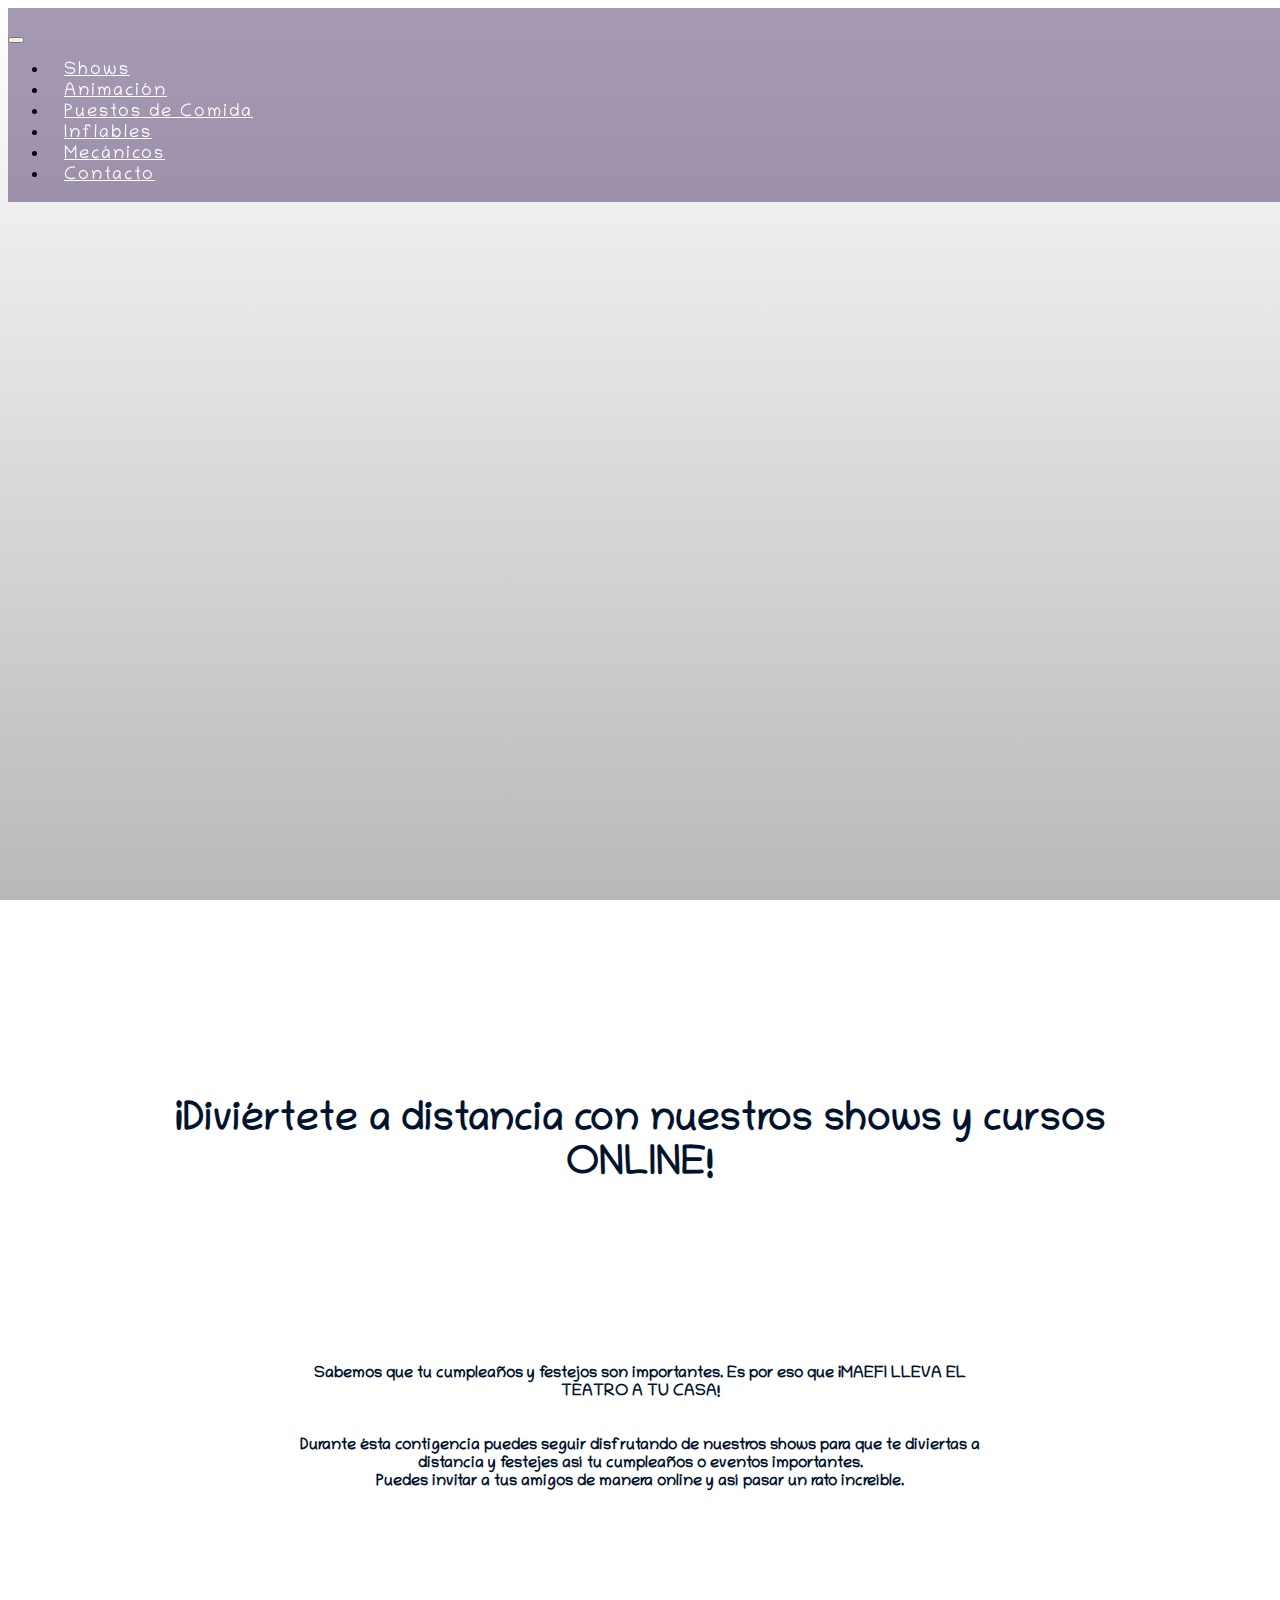
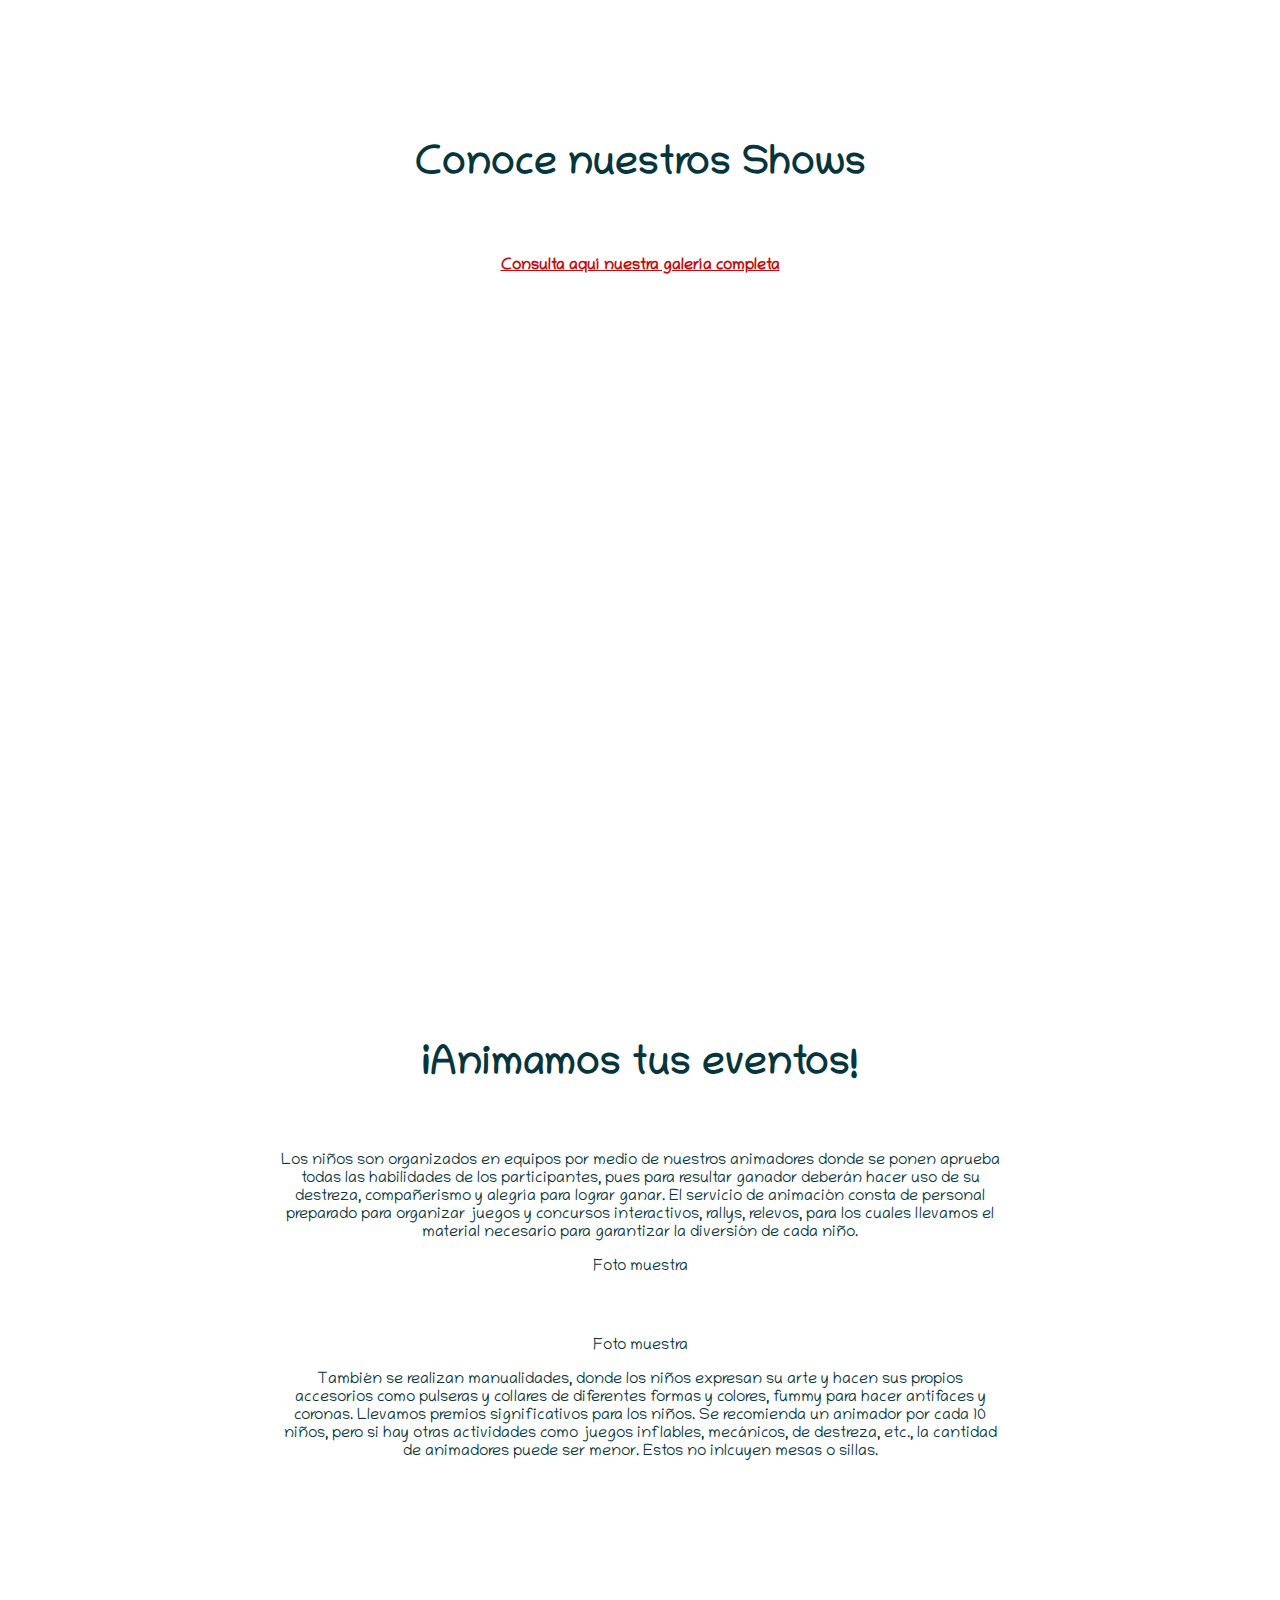
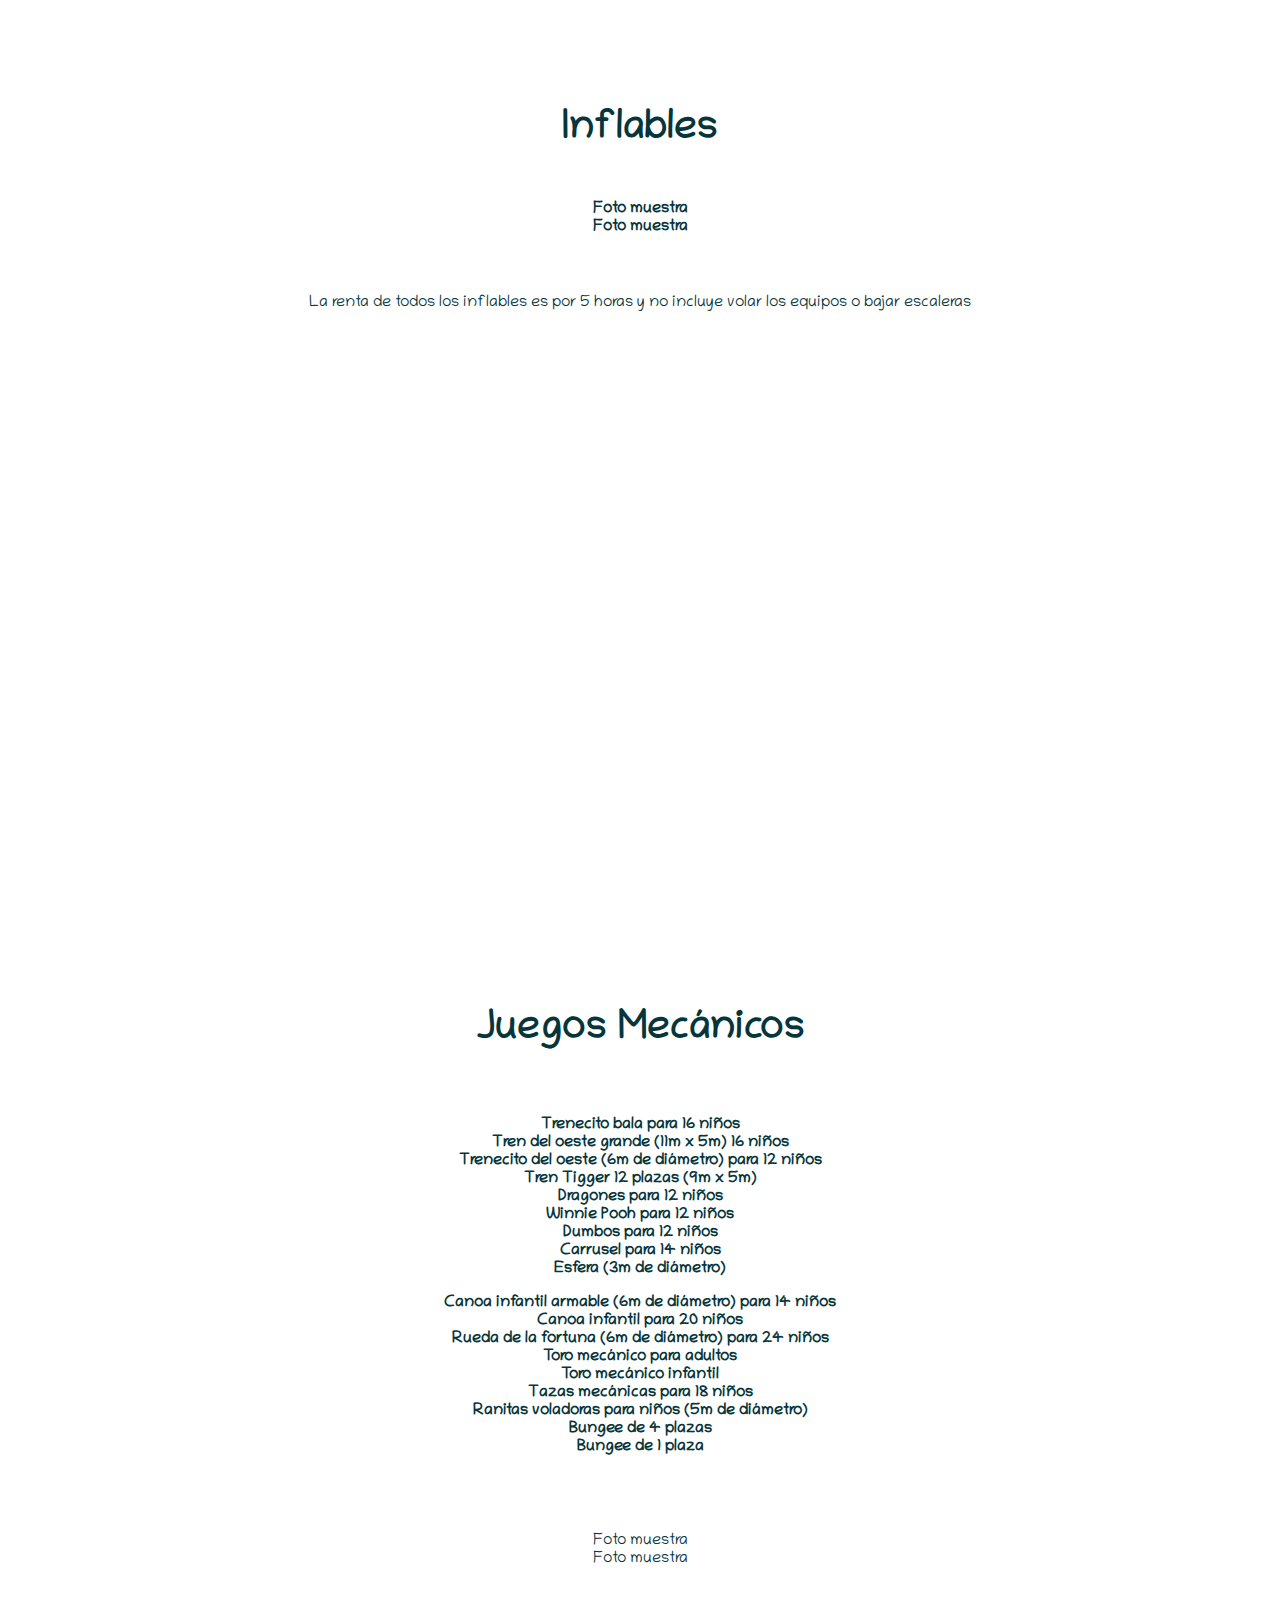
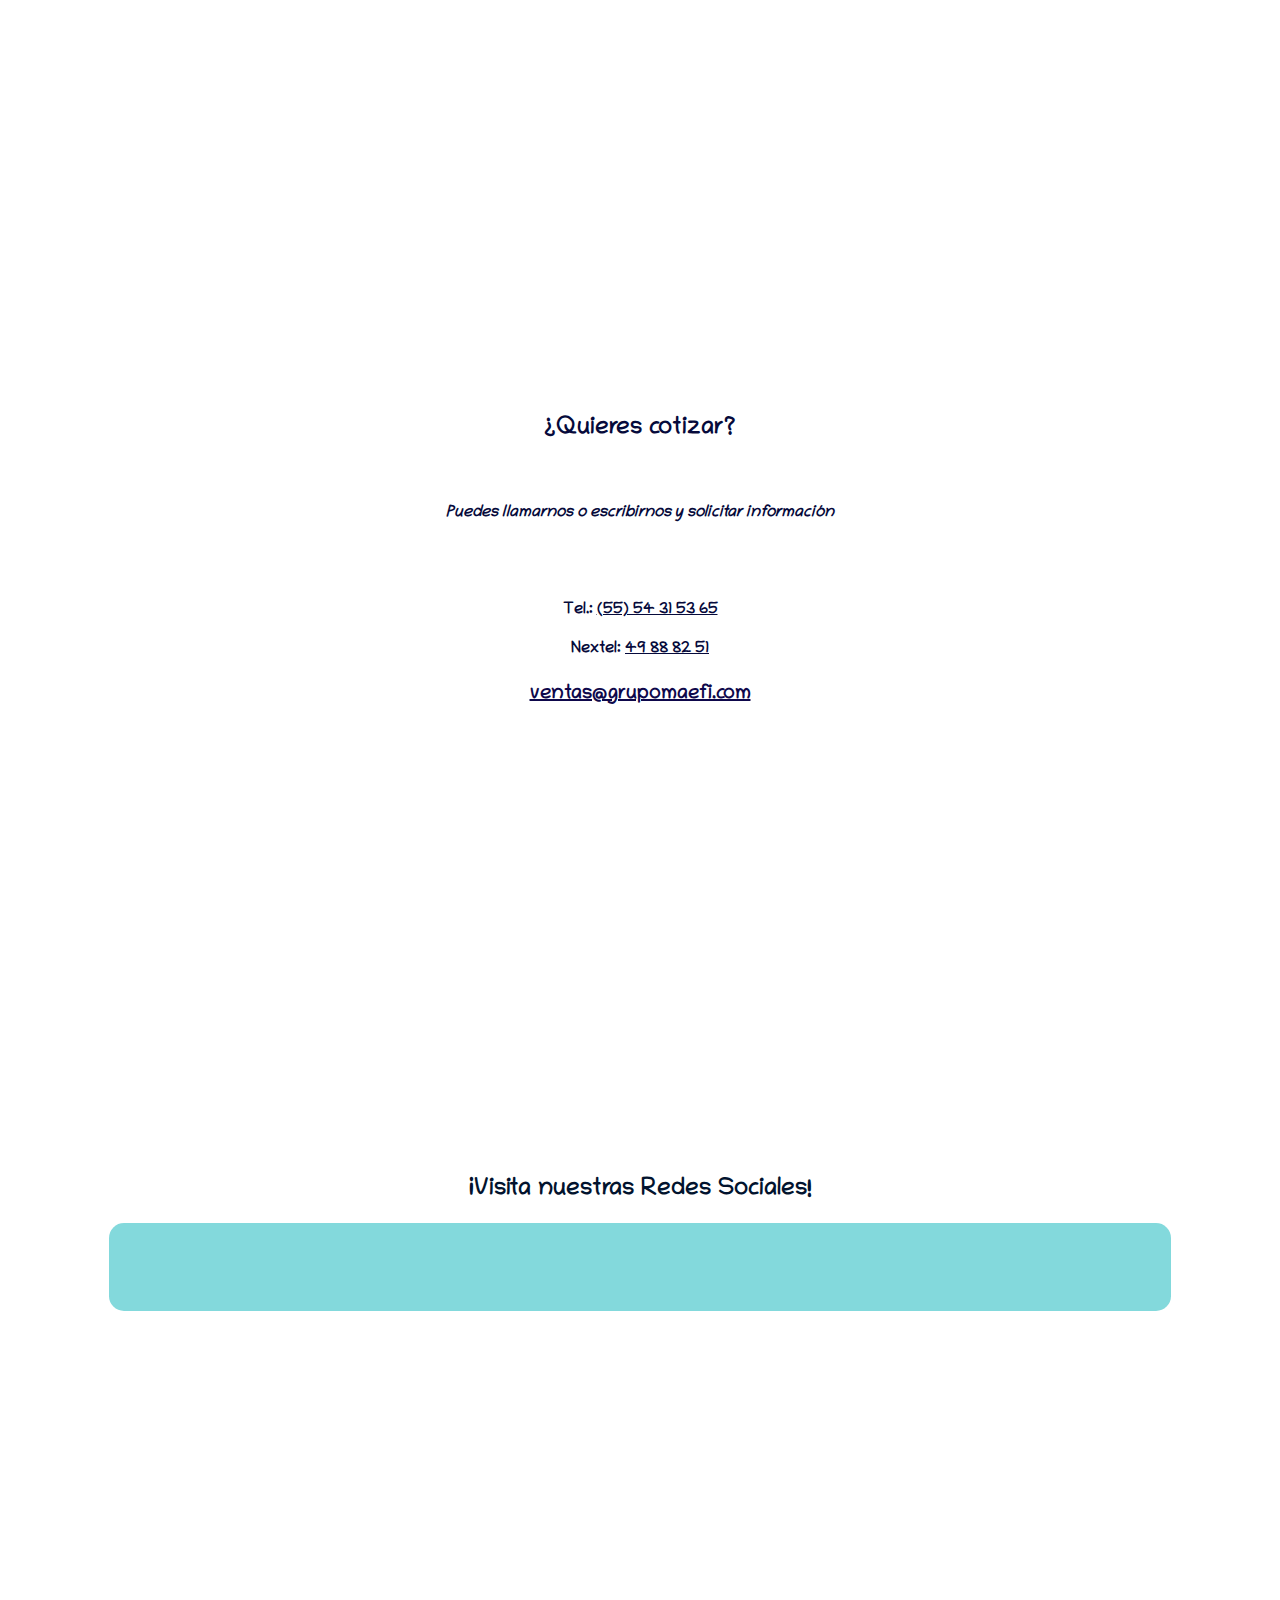
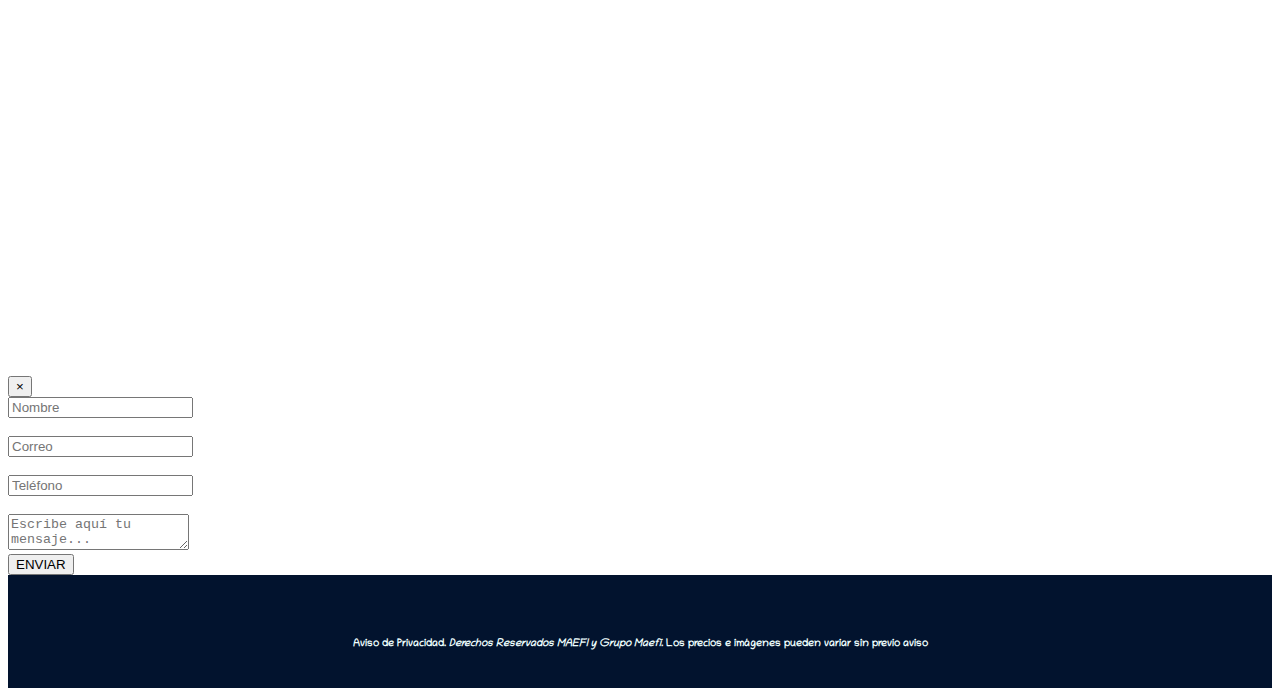
==== index.html @ 2093e155 "Add files via upload" ====
<!DOCTYPE html>
<html lang="en">

<head>
    <meta charset="UTF-8">
    <meta name="viewport" content="width=device-width, initial-scale=1.0">
    <title>Grupo MAEFI</title>
    <link rel="icon" href="imagenes/MaefiFavico.ico">
    <link rel="stylesheet" href="estilos.css">
    <link rel="stylesheet" href="https://stackpath.bootstrapcdn.com/bootstrap/4.5.0/css/bootstrap.min.css"
        integrity="sha384-9aIt2nRpC12Uk9gS9baDl411NQApFmC26EwAOH8WgZl5MYYxFfc+NcPb1dKGj7Sk" crossorigin="anonymous">

    <!-- Fonts -->
    <script src="https://kit.fontawesome.com/dd29068953.js" crossorigin="anonymous"></script>
    <!-- Tipografía de preferencia -->
    <link href="https://fonts.googleapis.com/css2?family=Chilanka&display=swap" rel="stylesheet"> 
</head>

<body>

    <header class="header">
        <div class="barranav">
            <div class="container">
                <nav class="navbar navbar-expand-lg navbar-light">
                    <div class="cajalogo">
                        <img src="imagenes/MaefiSombra.png" alt="" class="logoNavbar">
                    </div>
                    <div class="invisible"></div>
                    <button class="navbar-toggler bg-light" type="button" data-toggle="collapse"
                        data-target="#navbarNavDropdown" aria-controls="navbarNavDropdown" aria-expanded="false"
                        aria-label="Toggle navigation">
                        <span class="navbar-toggler-icon"></span>
                    </button>
                    <div class="collapse navbar-collapse w-100 justify-content-center navg" id="navbarNavDropdown">
                        <ul class="navbar-nav">
                            <li class="nav-item active">
                                <a class="nav-link" href="shows">Shows</a>
                            </li>
                            <li class="nav-item">
                                <a class="nav-link" href="#animacion">Animación</a>
                            </li>
                            <li class="nav-item">
                                <a class="nav-link" href="comida">Puestos de Comida</a>
							</li>
							<li class="nav-item">
                                <a class="nav-link" href="#inflables">Inflables</a>
							</li>
							<li class="nav-item">
                                <a class="nav-link" href="#mecanicos">Mecánicos</a>
							</li>
							<li class="nav-item">
                                <a class="nav-link" href="#contacto">Contacto</a>
                            </li>
                        </ul>
                    </div>
                    
                </nav>
            </div>
        </div>

        <div class="text-header d-flex align-items-end">
            <div class="container">
                <div class="row">
                    <div class="col-sm-10" id="logoBanner">
                        <img src="imagenes/MaefiSombra.png" alt="" class="logoBanner">
                        <p><span class="eslogan">Espacio para logo responsivo</span></p>
                        <br><br>
                    </div>
                </div>
            </div>
        </div>
    </header>

    <!--Sección diferente por la edición (class seccion)-->
    <div class="mainSeccionOnline">
		<div class="seccion1 textoOnline" id="shows">
            <h1>¡Diviértete a distancia con nuestros shows y cursos ONLINE!</h1>
            <br><br><br><br><br><br>
            <div class="textoSeccion">
                <h4>Sabemos que tu cumpleaños y festejos son importantes. Es por eso que 
                    <b>¡MAEFI LLEVA EL TEATRO A TU CASA!</b>  <br><br><br>
                    Durante ésta contigencia puedes seguir
                    disfrutando de nuestros shows para que te diviertas a distancia y festejes así
                    tu cumpleaños o eventos importantes.  <br>
                    Puedes invitar a tus amigos de manera online y así pasar un rato increíble.
                </h4>
            </div>
            <br>
        </div>
    </div>


	<!--Sección diferente por la edición (class seccion)-->
    <div class="mainSeccion1">
		<div class="seccion1 textoImagenes1 galeriacollage" id="shows">
            <h1>Conoce nuestros Shows</h1>
            <div class="textoSeccion">
                <h4><a href="palas" class="linkProductos">Consulta aquí nuestra galería completa</a></h4>
            </div>
            <div class="galeriaPrincipal container"><img src="imagenes/GaleriaPrincipal.png" alt="" class="collage"></div>
            <br>
        </div>
    </div>

    <div class="mainSeccion2">
        <div class="seccion1 textoImagenes1 galeriacollage" id="animacion">
            <h1>¡Animamos tus eventos!</h1>
            <div class="textoSeccion container">
                <div class="row">
                    <div class="parte1 col-xs-12 col-md-6">
                        <p>Los niños son organizados en equipos por medio de nuestros animadores donde se ponen aprueba todas las habilidades de los participantes, pues para resultar ganador deberán hacer uso de su destreza, compañerismo y alegría para lograr ganar.
                        El servicio de animación consta de personal preparado para organizar juegos y concursos interactivos, rallys, relevos, para los cuales llevamos el material necesario para garantizar la diversión de cada niño.
                        </p>
                    </div>
                    <div class="parte2 col-xs-12 col-md-6">Foto muestra</div>
                </div>
            </div>
            <br>
            <div class="textoSeccion container">
                <div class="row">
                    <div class="parte1 col-xs-12 col-md-6">Foto muestra</div>
                    <div class="parte2 col-xs-12 col-md-6">
                        <p>
                            También se realizan manualidades, donde los niños expresan su arte y hacen sus propios accesorios como pulseras y collares de diferentes formas y colores, fummy para hacer antifaces y coronas. Llevamos premios significativos para los niños.
                            Se recomienda un animador por cada 10 niños, pero si hay otras actividades como juegos inflables, mecánicos, de destreza, etc., la cantidad de animadores puede ser menor. Estos no inlcuyen mesas o sillas.
                        </p>
                    </div>
                </div>
            </div>
            <br>
        </div>
    </div>

    <div class="mainSeccion5">
        <div class="seccion1 textoImagenes1 galeriacollage" id="animacion">
            <h1>Inflables</h1>
            <div class="textoSeccion container">
                <div class="row">
                    <div class="parte1 col-xs-12 col-md-6"><b>Foto muestra</b></div>
                    <div class="parte2 col-xs-12 col-md-6"><b>Foto muestra</b></div>
                </div>
            </div>

            <div class="textoSeccion">
                <p>La renta de todos los inflables es por 5 horas y no incluye volar los equipos o bajar escaleras</p>
            </div>
            <br>
        </div>
    </div>

    <div class="mainSeccion6">
        <div class="seccion1 textoImagenes1 galeriacollage" id="animacion">
            <h1>Juegos Mecánicos</h1>
            <div class="textoSeccion container">
                <div class="row">
                    <div class="parte1 col-xs-12 col-md-6">
                        <p> <b>
                            Trenecito bala para 16 niños <br>
                            Tren del oeste grande (11m x 5m) 16 niños <br>
                            Trenecito del oeste (6m de diámetro) para 12 niños <br>
                            Tren Tigger 12 plazas (9m x 5m) <br>
                            Dragones para 12 niños <br>
                            Winnie Pooh para 12 niños <br>
                            Dumbos para 12 niños <br>
                            Carrusel para 14 niños <br>
                            Esfera (3m de diámetro) </b>
                        </p>
                    </div>
                    <div class="parte2 col-xs-12 col-md-6">
                        <p> <b>
                            Canoa infantil armable (6m de diámetro) para 14 niños <br>
                            Canoa infantil para 20 niños <br>
                            Rueda de la fortuna (6m de diámetro) para 24 niños <br>
                            Toro mecánico para adultos <br>
                            Toro mecánico infantil <br>
                            Tazas mecánicas para 18 niños <br>
                            Ranitas voladoras para niños (5m de diámetro) <br>
                            Bungee de 4 plazas <br>
                            Bungee de 1 plaza </b>
                        </p>
                    </div>
                </div>
            </div>
            <br>
            <div class="textoSeccion container">
                <div class="row">
                    <div class="parte1 col-xs-12 col-md-6">Foto muestra</div>
                    <div class="parte2 col-xs-12 col-md-6">Foto muestra</div>
                </div>
            </div>
            <br>
        </div>
    </div>

    

    <div id="contacto">
        <div class="seccion3 color3">
            <h2><i class="fas fa-phone"></i> ¿Quieres cotizar?</h2>
            <div class="textoSeccion">
                <h4><i>Puedes llamarnos o escribirnos y solicitar información</i></h4>
                <br>
                <br>
                <h4><b>Tel.: </b><a href="tel:5554315365" class="btnllamar"
                        onclick="return (navigator.userAgent.match(/Android | iPhone | movile / i)) != null;">(55) 54 31
						53 65</a>
					</h4>
					<h4><b>Nextel: </b><a href="tel:49888251" class="btnllamar"
                        onclick="return (navigator.userAgent.match(/Android | iPhone | movile / i)) != null;">49 88 82 51</a>
					</h4>
                <div class="correo">
                    <h6><a href="#" class="linkCorreo" data-target="#exampleModal"
                            data-toggle="modal"><b>ventas@grupomaefi.com</b></a></h6>
                </div>
                <br>
            </div>
        </div>
    </div>

    <div class="mainSeccion3">
        <div class="seccion3 textoImagenes color4">
            <h2>¡Visita nuestras Redes Sociales!</h2>
            <div class="textoSeccion texto3">
                <a href="https://www.facebook.com/Maesmesa-1268935969856115">
                    <h1><i class="fab fa-facebook-square redes"></i></h1>
				</a>
				<a href="https://www.facebook.com/Maesmesa-1268935969856115">
                    <h1><i class="fab fa-facebook-square redes"></i></h1>
                </a>
                <a href="">
                    <h1><i class="fab fa-instagram redes"></i></h1>
                </a>
            </div>
        </div>
    </div>

    <!-- Modal CDMX-->

    <div class="modal fade" id="exampleModal" tabindex="-1" role="dialog" aria-labelledby="exampleModalLabel"
    aria-hidden="true">
    <div class="modal-dialog">
        <div class="modal-content">
            <form action="correoCDMX.php" method="post">
                <div class="modal-header">
                    <h5 class="modal-title" id="exampleModalLabel"><img src="imagenes/MaefiSombra.png" alt=""
                            class="logoContacto"></h5>
                    <button type="button" class="close" data-dismiss="modal" aria-label="Close">
                        <span aria-hidden="true">&times;</span>
                    </button>
                </div>
                <div class="modal-body">
                    <input type="text" name="nombre" placeholder="Nombre" required>
                    <br>
                    <br>
                    <input type="text" name="correo" placeholder="Correo" required>
                    <br>
                    <br>
                    <input type="text" name="telefono" placeholder="Teléfono" required>
                    <br>
                    <br>
                    <textarea name="mensaje" placeholder="Escribe aquí tu mensaje..."
                        required></textarea>
                </div>
                <div class="modal-footer">
                    <input type="submit" value="ENVIAR" class="btn btn-primary boton" id="boton"></input>
                </div>
            </form>
        </div>
    </div>
</div>

    <div class="footer">
        <div class="seccion4 color4">
            <h6>Aviso de Privacidad. <i class="far fa-registered"></i><i> Derechos Reservados <b>MAEFI</b> y <b>Grupo Maefi</b>.</i> Los precios e imágenes pueden variar sin previo aviso
            </h6>
        </div>
    </div>



    <script src="https://code.jquery.com/jquery-3.5.1.slim.min.js"
        integrity="sha384-DfXdz2htPH0lsSSs5nCTpuj/zy4C+OGpamoFVy38MVBnE+IbbVYUew+OrCXaRkfj"
        crossorigin="anonymous"></script>
    <script src="https://cdn.jsdelivr.net/npm/popper.js@1.16.0/dist/umd/popper.min.js"
        integrity="sha384-Q6E9RHvbIyZFJoft+2mJbHaEWldlvI9IOYy5n3zV9zzTtmI3UksdQRVvoxMfooAo"
        crossorigin="anonymous"></script>
    <script src="https://stackpath.bootstrapcdn.com/bootstrap/4.5.0/js/bootstrap.min.js"
        integrity="sha384-OgVRvuATP1z7JjHLkuOU7Xw704+h835Lr+6QL9UvYjZE3Ipu6Tp75j7Bh/kR0JKI"
        crossorigin="anonymous"></script>

    <script src="js/main.js"></script>
</body>

</html>
---- estilos.css ----
/*Estilos para la barra de navegación y el banner*/

.header
{
    width: 100%;
    min-height: 100vh;
    background-image: url(imagenes/Banner.jpg);
    background-repeat: no-repeat;
    background-position: center;
    background-size: cover;
    background-attachment: fixed;
}

.header2
{
    width: 100%;
    min-height: 100vh;
    background-image: url(imagenes/comida.jpg);
    background-repeat: no-repeat;
    background-position: center;
    background-size: cover;
    background-attachment: fixed;
}

.header3
{
    width: 100%;
    min-height: 100vh;
    background-image: url(imagenes/globos.jpg);
    background-repeat: no-repeat;
    background-position: center;
    background-size: cover;
    background-attachment: fixed;
}

.header4
{
    width: 100%;
    min-height: 100vh;
    background-image: url(imagenes/pastel1.jpg);
    background-repeat: no-repeat;
    background-position: center;
    background-size: cover;
    background-attachment: fixed;
}

/*Degradado de la imagen del header*/
.header::before
{
    content: '';
    width: 100%;
    min-height: 100vh;
    position: absolute;
    top: 0;
    left: 0;
    background-image: linear-gradient(rgba(255, 255, 255, 0.1), rgba(19, 22, 22, 0.3));
}

.header3::before
{
    content: '';
    width: 100%;
    min-height: 100vh;
    position: absolute;
    top: 0;
    left: 0;
    background-image: linear-gradient(rgba(255, 255, 255, 0.1), rgba(19, 22, 22, 0.3));
}


.logoNavbar
{
    width: 60%;
    padding: 0px 15px;
}

.cajalogo
{
    width: 200px; /*Se ajusta al tamaño del logo*/
    display: inline-block;
    /*visibility: hidden;*/
}

.logoBanner
{
    width: 50%;
    /*background-color: rgb(255, 255, 255);
    border-radius: 10px;
    padding: 10px;
    box-shadow: 2px 2px 10px rgb(82, 81, 81);*/
}

/*Color de fondo en barra de navegación*/
.barranav
{
    position: fixed;
    z-index: 20;
    width: 100%;
    background-color: rgba(36, 2, 68, 0.4)
}

.navg a
{
    color: rgb(255, 255, 255)!important;
    font-family: "Chilanka";
    font-size: 18px;
    padding: 4px;
    margin: 0 12px;
    text-align: center;
    letter-spacing: 2px;
    transition: all 0.2s;
}

.navg a:hover
{
    background-color: rgba(125, 21, 211, 0.829);
}

.text-header
{
    min-height: 100vh;
    color: rgb(239, 255, 255);
    font-family: "Chilanka";
    
    font-size: 24px;
}

.eslogan
{
    padding: 0 5.5%;
    visibility: hidden;
}

/*Edición de items del dropdown por separado*/
.itemsDropdown
{
    font-family: "Chilanka";
    color: black;
    font-size: 18px;
    font-weight: normal;
    text-align: left;
}

.itemsDropdown:hover
{
    font-family: "Chilanka";
    color: rgb(63, 3, 119);
    font-size: 18px;
    font-weight: normal;
    text-align: left;
    font-weight: bold;
}

.dropdown-menu a:hover
{
    background-color: rgba(91, 89, 233, 0);
}

/*Efecto scroll*/
html
{
    scroll-behavior: smooth;
}

/*Collage de Fotos*/
.galeriaPrincipal
{
    max-width: 900px;
}

.collage
{
    width: 100%;
}

.seccion1
{
    justify-content: center;
    font-family: "Chilanka";
    text-align: center;
    padding: 0 8%;
    padding-top: 3%;
    color: rgb(255, 255, 255);
}

.seccion1 h1
{
    font-size: 40px;
    padding-top: 12%;
}

.seccion2
{
    justify-content: center;
    font-family: "Chilanka";
    text-align: center;
    padding: 0 8%;
    padding-top: 6%;
    color: rgb(6, 53, 59);
}

.seccion2 h2, .seccion3 h2
{
    padding-top: 12%;
}

.anterior
{
    border-radius: 15px;
    width: 80%;
    min-width: 50px;
}

.seccion3
{
    justify-content: center;
    font-family: "Chilanka";
    text-align: center;
    padding: 0 8%;
    padding-top: 12%;
    color: rgb(6, 53, 59);
}

.seccion4
{
    justify-content: center;
    font-family: "Chilanka";
    text-align: center;
    padding: 0 8%;
    padding-top: 12%;
    color: rgb(6, 53, 59);
}

div div h1
{
    font-size: 60px;
}

.textoSeccion
{
    padding: 2% 16%;
}

.linkProductos
{
    color: rgb(202, 10, 10);
    transition: all 0.2s;
}

.linkProductos:hover
{
    color: rgb(202, 10, 10);
    text-decoration: none;
    font-size: 30px;
}

.linkCorreo
{
    color: rgb(14, 8, 75);
    font-size: 20px;
    transition: all 0.2s;
}

.linkCorreo:hover
{
    color: rgb(255, 13, 13);
    text-decoration: none;
    font-size: 30px;
}


/*Parallax de diferentes secciones*/
.mainSeccion1
{
    width: 100%;
    min-height: 100vh;
    background-image: url(imagenes/lila.jpg);
    background-repeat: no-repeat;
    background-position: center;
    background-size: cover;
    background-attachment: fixed;
}

.mainSeccion2
{
    width: 100%;
    min-height: 50vh;
    background-image: url(imagenes/chicle.jpg);
    background-repeat: no-repeat;
    background-position: center;
    background-size: cover;
    background-attachment: fixed;
}

.mainSeccionOnline
{
    width: 100%;
    min-height: 50vh;
    background-image: url(imagenes/online.jpg);
    background-repeat: no-repeat;
    background-position: center;
    background-size: cover;
    background-attachment: fixed;
}

.mainSeccionComida1
{
    width: 100%;
    min-height: 50vh;
    background-image: url(imagenes/burger.jpg);
    background-repeat: no-repeat;
    background-position: center;
    background-size: cover;
    background-attachment: fixed;
}

.mainSeccionComida2
{
    width: 100%;
    min-height: 50vh;
    background-image: url(imagenes/bagettes.jpg);
    background-repeat: no-repeat;
    background-position: center;
    background-size: cover;
    background-attachment: fixed;
}

.mainSeccionComida3
{
    width: 100%;
    min-height: 50vh;
    background-image: url(imagenes/lasagna.jpg);
    background-repeat: no-repeat;
    background-position: center;
    background-size: cover;
    background-attachment: fixed;
}

.mainSeccionComida4
{
    width: 100%;
    min-height: 50vh;
    background-image: url(imagenes/tacos.jpg);
    background-repeat: no-repeat;
    background-position: center;
    background-size: cover;
    background-attachment: fixed;
}

.mainSeccion3
{
    width: 100%;
    min-height: 100vh;
    background-image: url(imagenes/46868.jpg);
    background-repeat: no-repeat;
    background-position: center;
    background-size: cover;
    background-attachment: fixed;
}

#contacto
{
    width: 100%;
    min-height: 100vh;
    background-image: url(imagenes/19729.jpg);
    background-repeat: no-repeat;
    background-position: center;
    background-size: cover;
    background-attachment: fixed;
}

.mainSeccion4
{
    width: 100%;
    min-height: 100vh;
    background-image: url(imagenes/azulMarinoal100.png);
    background-repeat: no-repeat;
    background-position: center;
    background-size: cover;
    background-attachment: fixed;
}

.mainSeccion5
{
    width: 100%;
    min-height: 100vh;
    background-image: url(imagenes/salmon.jpg);
    background-repeat: no-repeat;
    background-position: center;
    background-size: cover;
    background-attachment: fixed;
}

.mainSeccion6
{
    width: 100%;
    min-height: 100vh;
    background-image: url(imagenes/amarillo.jpg);
    background-repeat: no-repeat;
    background-position: center;
    background-size: cover;
    background-attachment: fixed;
}

.textoComida1
{
    color: rgb(2, 19, 46);
}

.partecomida1
{
    background-color: rgba(255, 255, 255, 0.247);
    border-radius: 10px;
}

.textocomida2
{
    color: rgb(2, 19, 46);
}

.partecomida2
{
    background-color: rgba(80, 185, 67, 0.253);
    border-radius: 10px;
}

.partecomida4
{
    background-color: rgba(185, 67, 67, 0.253);
    border-radius: 10px;
}

.textoImagenes
{
    color: white;
}

.textoImagenes1
{
    color: rgb(6, 53, 59);
}

.textoComida1
{
    color: rgb(255, 255, 255);
}

.textoOnline
{
    color: rgb(2, 19, 46);
    background-color: rgba(255, 255, 255, 0.3);
}

.fas1
{
    font-size: 150px;
}

.fas2
{
    font-size: 100px;
}

/*Colores por secciones*/
.color2
{
    background-color: rgb(245, 42, 69);
    color: white;
    padding-top: 11%;
}

.texto2
{
    background-color: rgba(245, 42, 69, 0.562);
    border-radius: 15px;
}

.color3
{
   
    color: rgb(6, 10, 59);
}

.color4
{
    padding-top: 1%;
    color: rgb(2, 19, 46);
}

.texto3
{
    background-color: rgba(7, 179, 185, 0.5);
    border-radius: 15px;
}

.redes
{
    font-size: 100px;
    transition: all 0.2s;
}

.texto3 a
{
    color: rgba(255, 255, 255, 0.8);
    display: inline-block;
    padding: 0 10%;
}

.texto3 a:hover
{
    color: rgb(255, 255, 255);
}

.seccion4
{
    background-color: rgb(2, 19, 46);
    color: rgb(239, 255, 255);
    padding-top: 3%;
    padding-bottom: 1%;
    margin-bottom: 0;
}

/*----------------------------------------------------------------------------------------------------*/
/*Edición de la página "Shows"*/

.mainSeccionShow1
{
    width: 100%;
    min-height: 50vh;
    background-color: rgb(34, 3, 92);
}

.mainSeccionAladin
{
    width: 100%;
    min-height: 50vh;
    background-image: url(imagenes/Shows/Aladdin.jpg);
    background-repeat: no-repeat;
    background-position: center;
    background-size: cover;
    background-attachment: fixed;
}

.mainSeccionBella
{
    width: 100%;
    min-height: 50vh;
    background-image: url(imagenes/Shows/Bella.jpg);
    background-repeat: no-repeat;
    background-position: center;
    background-size: cover;
    background-attachment: fixed;
}

.mainSeccionBlanca
{
    width: 100%;
    min-height: 50vh;
    background-image: url(imagenes/Shows/Blanca.jpg);
    background-repeat: no-repeat;
    background-position: center;
    background-size: cover;
    background-attachment: fixed;
}

.mainSeccionCenicienta
{
    width: 100%;
    min-height: 50vh;
    background-image: url(imagenes/Shows/Cenicienta.jpg);
    background-repeat: no-repeat;
    background-position: center;
    background-size: cover;
    background-attachment: fixed;
}

.mainSeccionDes
{
    width: 100%;
    min-height: 50vh;
    background-image: url(imagenes/Shows/Descendientes.jpg);
    background-repeat: no-repeat;
    background-position: center;
    background-size: cover;
    background-attachment: fixed;
}

.mainSeccionFrozen
{
    width: 100%;
    min-height: 50vh;
    background-image: url(imagenes/Shows/Frozen.jpg);
    background-repeat: no-repeat;
    background-position: center;
    background-size: cover;
    background-attachment: fixed;
}

.mainSeccionFrozen2
{
    width: 100%;
    min-height: 50vh;
    background-image: url(imagenes/Shows/Frozen2.jpg);
    background-repeat: no-repeat;
    background-position: center;
    background-size: cover;
    background-attachment: fixed;
}

.mainSeccionHadas
{
    width: 100%;
    min-height: 50vh;
    background-image: url(imagenes/Shows/HadasPiratas.jpg);
    background-repeat: no-repeat;
    background-position: center;
    background-size: cover;
    background-attachment: fixed;
}

.mainSeccionJake
{
    width: 100%;
    min-height: 50vh;
    background-image: url(imagenes/Shows/Jake.jpg);
    background-repeat: no-repeat;
    background-position: center;
    background-size: cover;
    background-attachment: fixed;
}

.mainSeccionHarry
{
    width: 100%;
    min-height: 50vh;
    background-image: url(imagenes/Shows/HarryPotter.jpg);
    background-repeat: no-repeat;
    background-position: center;
    background-size: cover;
    background-attachment: fixed;
}

.mainSeccionLazy
{
    width: 100%;
    min-height: 50vh;
    background-image: url(imagenes/Shows/LazyTown.jpg);
    background-repeat: no-repeat;
    background-position: center;
    background-size: cover;
    background-attachment: fixed;
}
.mainSeccionOz
{
    width: 100%;
    min-height: 50vh;
    background-image: url(imagenes/Shows/Oz.jpg);
    background-repeat: no-repeat;
    background-position: center;
    background-size: cover;
    background-attachment: fixed;
}
.mainSeccionPeter
{
    width: 100%;
    min-height: 50vh;
    background-image: url(imagenes/Shows/Peter.jpg);
    background-repeat: no-repeat;
    background-position: center;
    background-size: cover;
    background-attachment: fixed;
}
.mainSeccionPiratas
{
    width: 100%;
    min-height: 50vh;
    background-image: url(imagenes/Shows/PiratasCaribe.jpg);
    background-repeat: no-repeat;
    background-position: center;
    background-size: cover;
    background-attachment: fixed;
}
.mainSeccionRapunzel
{
    width: 100%;
    min-height: 50vh;
    background-image: url(imagenes/Shows/Rapunzel.jpg);
    background-repeat: no-repeat;
    background-position: center;
    background-size: cover;
    background-attachment: fixed;
}

.mainSeccionValiente
{
    width: 100%;
    min-height: 50vh;
    background-image: url(imagenes/Shows/Valiente.jpg);
    background-repeat: no-repeat;
    background-position: center;
    background-size: cover;
    background-attachment: fixed;
}

.mainSeccionSirenita
{
    width: 100%;
    min-height: 50vh;
    background-image: url(imagenes/Shows/Sirenita.jpg);
    background-repeat: no-repeat;
    background-position: center;
    background-size: cover;
    background-attachment: fixed;
}

.mainSeccionTinker
{
    width: 100%;
    min-height: 50vh;
    background-image: url(imagenes/Shows/Tinkerbell.jpg);
    background-repeat: no-repeat;
    background-position: center;
    background-size: cover;
    background-attachment: fixed;
}

.mainSeccionToy
{
    width: 100%;
    min-height: 50vh;
    background-image: url(imagenes/Shows/ToyStory.jpg);
    background-repeat: no-repeat;
    background-position: center;
    background-size: cover;
    background-attachment: fixed;
}

.mainSeccionPrincesas
{
    width: 100%;
    min-height: 50vh;
    background-image: url(imagenes/Shows/Princesas.jpg);
    background-repeat: no-repeat;
    background-position: center;
    background-size: cover;
    background-attachment: fixed;
}

.mainSeccionShow2
{
    width: 100%;
    min-height: 50vh;
    background-color: rgb(52, 100, 245);
}

.mainSeccionShow3
{
    width: 100%;
    min-height: 50vh;
    background-color: rgb(51, 226, 51);
}

.mainSeccionShow4
{
    width: 100%;
    min-height: 50vh;
    background-color: rgb(235, 248, 51);
}

.mainSeccionShow5
{
    width: 100%;
    min-height: 50vh;
    background-color: rgb(194, 4, 4);
}

.mainSeccionCars
{
    width: 100%;
    min-height: 50vh;
    background-image: url(imagenes/Shows/Cars.jpg);
    background-repeat: no-repeat;
    background-position: center;
    background-size: cover;
    background-attachment: fixed;
}

.mainSeccionDora
{
    width: 100%;
    min-height: 50vh;
    background-image: url(imagenes/Shows/Dora.jpg);
    background-repeat: no-repeat;
    background-position: center;
    background-size: cover;
    background-attachment: fixed;
}

.mainSeccionPJ
{
    width: 100%;
    min-height: 50vh;
    background-image: url(imagenes/Shows/PJMask.jpg);
    background-repeat: no-repeat;
    background-position: center;
    background-size: cover;
    background-attachment: fixed;
}

.mainSeccionPony
{
    width: 100%;
    min-height: 50vh;
    background-image: url(imagenes/Shows/Pony.jpg);
    background-repeat: no-repeat;
    background-position: center;
    background-size: cover;
    background-attachment: fixed;
}

.mainSeccionPaw
{
    width: 100%;
    min-height: 50vh;
    background-image: url(imagenes/Shows/PawPatrol.jpg);
    background-repeat: no-repeat;
    background-position: center;
    background-size: cover;
    background-attachment: fixed;
}

.mainSeccionMoana
{
    width: 100%;
    min-height: 50vh;
    background-image: url(imagenes/Shows/Moana.png);
    background-repeat: no-repeat;
    background-position: center;
    background-size: cover;
    background-attachment: fixed;
}

.mainSeccionMasha
{
    width: 100%;
    min-height: 50vh;
    background-image: url(imagenes/Shows/Massha.jpg);
    background-repeat: no-repeat;
    background-position: center;
    background-size: cover;
    background-attachment: fixed;
}

.mainSeccionShark
{
    width: 100%;
    min-height: 50vh;
    background-image: url(imagenes/Shows/Shark.jpg);
    background-repeat: no-repeat;
    background-position: center;
    background-size: cover;
    background-attachment: fixed;
}

.mainSeccionPeppa
{
    width: 100%;
    min-height: 50vh;
    background-image: url(imagenes/Shows/Peppa.jpg);
    background-repeat: no-repeat;
    background-position: center;
    background-size: cover;
    background-attachment: fixed;
}

.mainSeccionSesamo
{
    width: 100%;
    min-height: 50vh;
    background-image: url(imagenes/Shows/PlazaSesamo.jpg);
    background-repeat: no-repeat;
    background-position: center;
    background-size: cover;
    background-attachment: fixed;
}

.mainSeccionPooh
{
    width: 100%;
    min-height: 50vh;
    background-image: url(imagenes/Shows/Winnie.jpg);
    background-repeat: no-repeat;
    background-position: center;
    background-size: cover;
    background-attachment: fixed;
}

.mainSeccionBack
{
    width: 100%;
    min-height: 50vh;
    background-image: url(imagenes/Shows/Backyardigans.jpg);
    background-repeat: no-repeat;
    background-position: center;
    background-size: cover;
    background-attachment: fixed;
}

.mainSeccionMickey
{
    width: 100%;
    min-height: 50vh;
    background-image: url(imagenes/Shows/CasaMickey.jpg);
    background-repeat: no-repeat;
    background-position: center;
    background-size: cover;
    background-attachment: fixed;
}

.seccionShow2
{
    justify-content: center;
    font-family: "Chilanka";
    text-align: center;
    
    padding-top: 3%;
    color: rgb(2, 19, 46);
}

.seccionShow2 h1
{
    font-size: 40px;
    padding-top: 12%;
}

.mainSeccionHeroGirls
{
    width: 100%;
    min-height: 50vh;
    background-image: url(imagenes/Shows/Heroinas.jpg);
    background-repeat: no-repeat;
    background-position: center;
    background-size: cover;
    background-attachment: fixed;
}

.mainSeccionAvengers
{
    width: 100%;
    min-height: 50vh;
    background-image: url(imagenes/Shows/Avengers.jpg);
    background-repeat: no-repeat;
    background-position: center;
    background-size: cover;
    background-attachment: fixed;
}

.mainSeccionBatman
{
    width: 100%;
    min-height: 50vh;
    background-image: url(imagenes/Shows/Batman.jpg);
    background-repeat: no-repeat;
    background-position: center;
    background-size: cover;
    background-attachment: fixed;
}

.mainSeccionSpiderman
{
    width: 100%;
    min-height: 50vh;
    background-image: url(imagenes/Shows/Spiderman.jpg);
    background-repeat: no-repeat;
    background-position: center;
    background-size: cover;
    background-attachment: fixed;
}

.mainSeccionIncreibles
{
    width: 100%;
    min-height: 50vh;
    background-image: url(imagenes/Shows/Increibles.jpg);
    background-repeat: no-repeat;
    background-position: center;
    background-size: cover;
    background-attachment: fixed;
}

.mainSeccionStarWars
{
    width: 100%;
    min-height: 50vh;
    background-image: url(imagenes/Shows/StarWars.jpg);
    background-repeat: no-repeat;
    background-position: center;
    background-size: cover;
    background-attachment: fixed;
}

.mainSeccionPower
{
    width: 100%;
    min-height: 50vh;
    background-image: url(imagenes/Shows/Power.jpg);
    background-repeat: no-repeat;
    background-position: center;
    background-size: cover;
    background-attachment: fixed;
}

.mainSeccionNinjago
{
    width: 100%;
    min-height: 50vh;
    background-image: url(imagenes/Shows/Ninjago.jpeg);
    background-repeat: no-repeat;
    background-position: center;
    background-size: cover;
    background-attachment: fixed;
}



/*Link para llamar por teléfono*/

.btnllamar
{
    color: rgb(6, 10, 59);
}

.btnllamar:hover
{
    color: rgb(255, 13, 13);
    text-decoration: none;
}
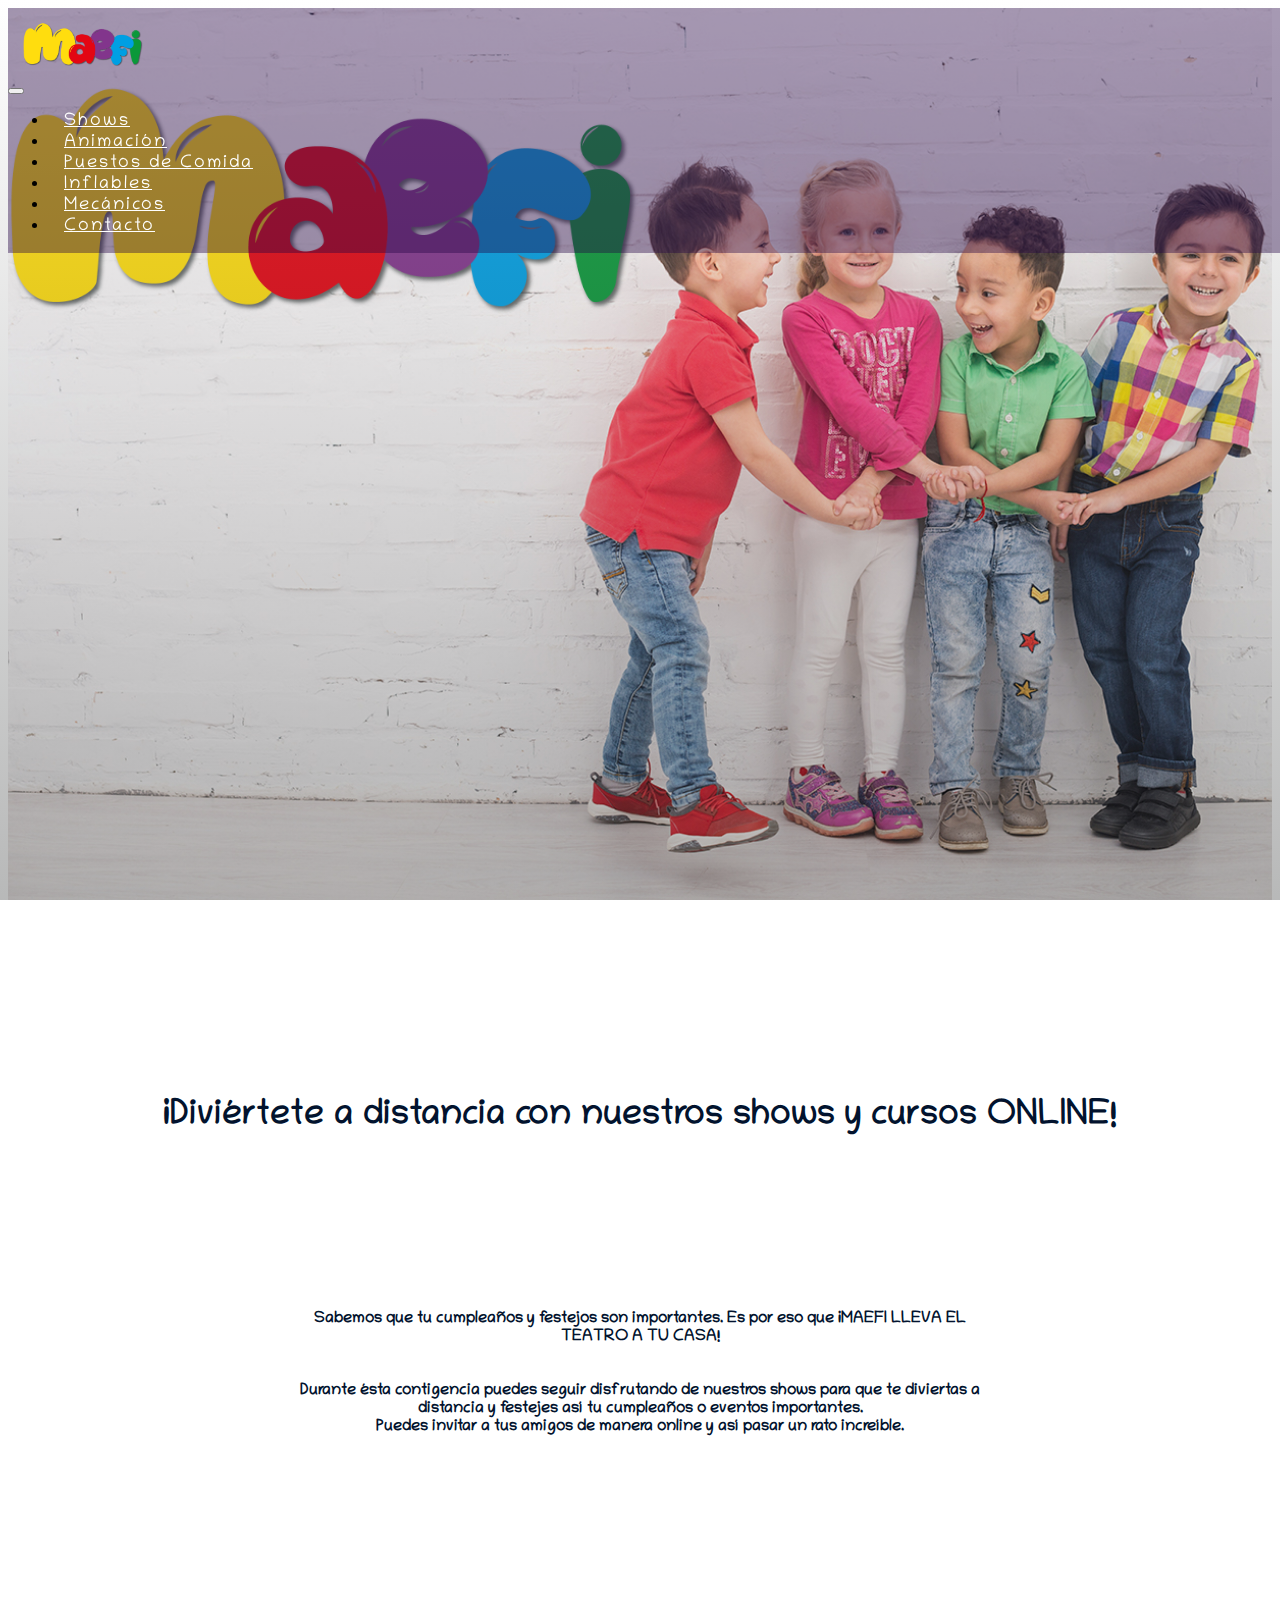
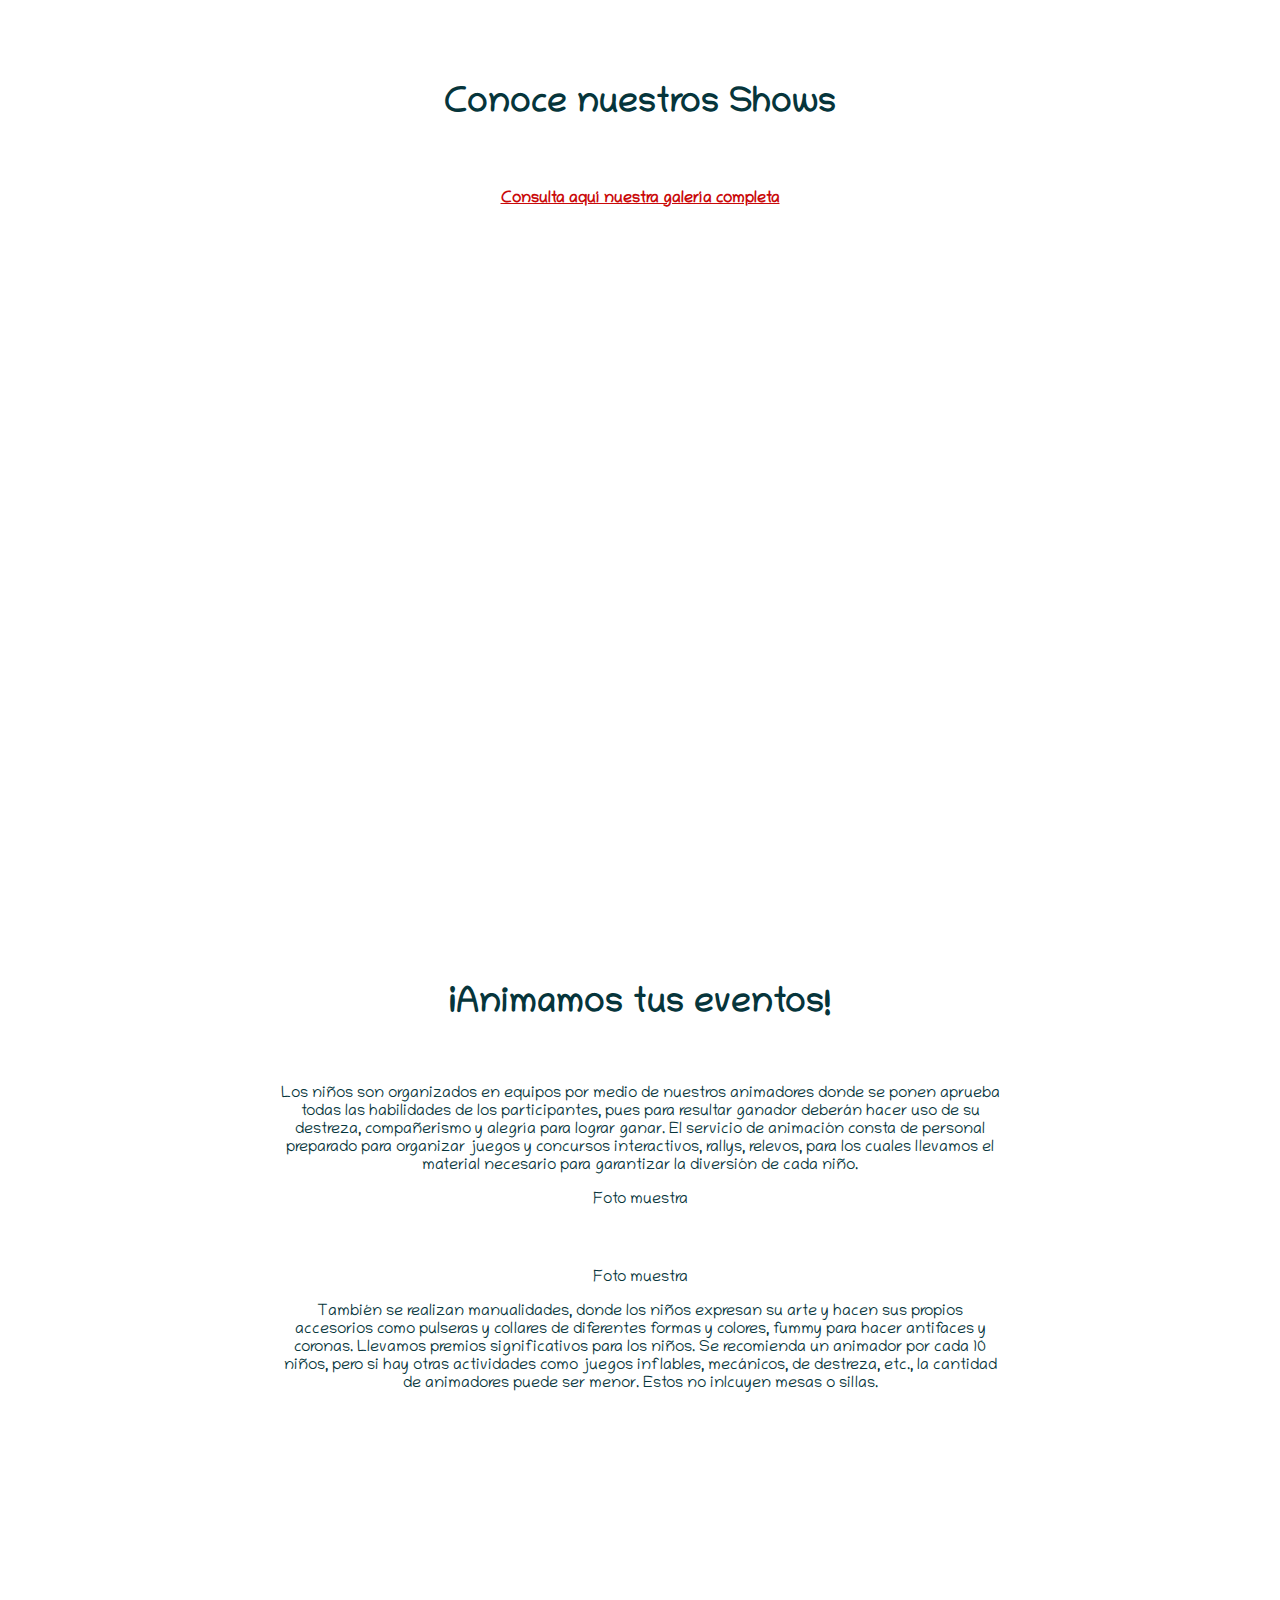
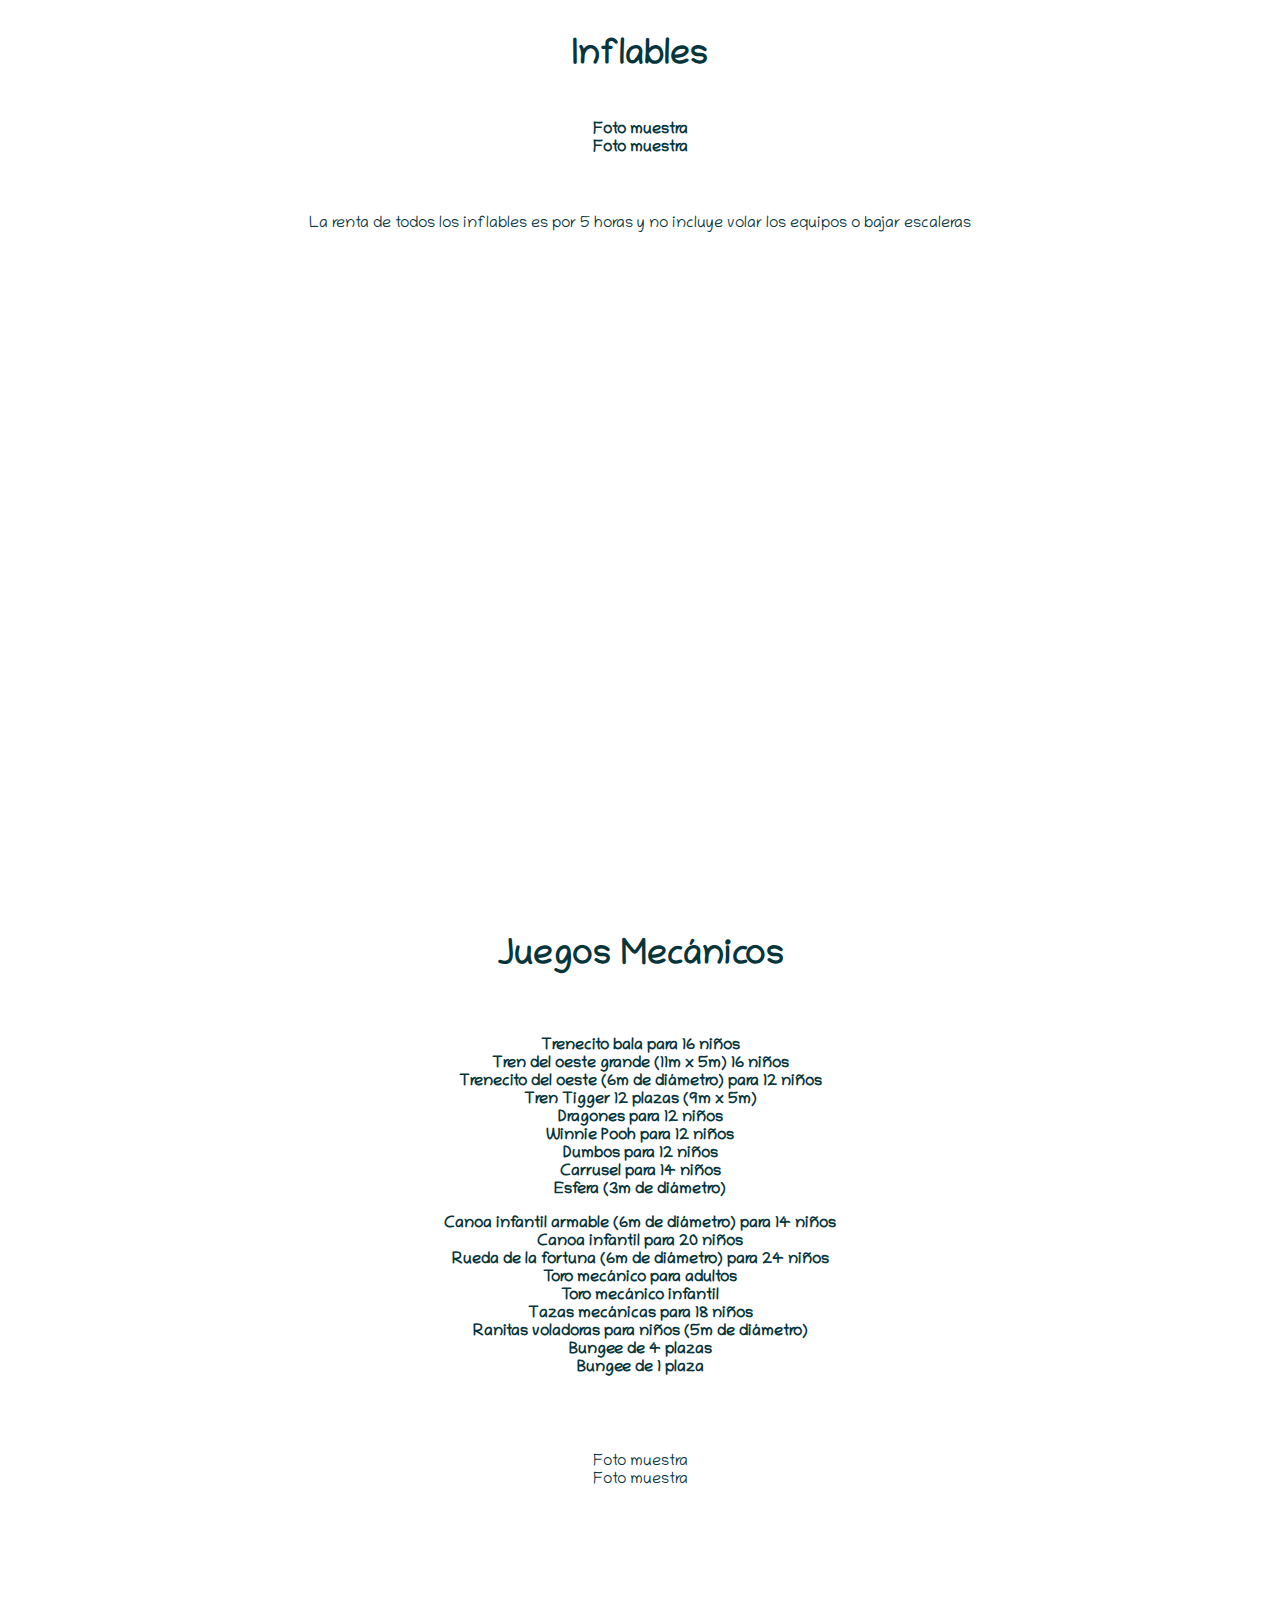
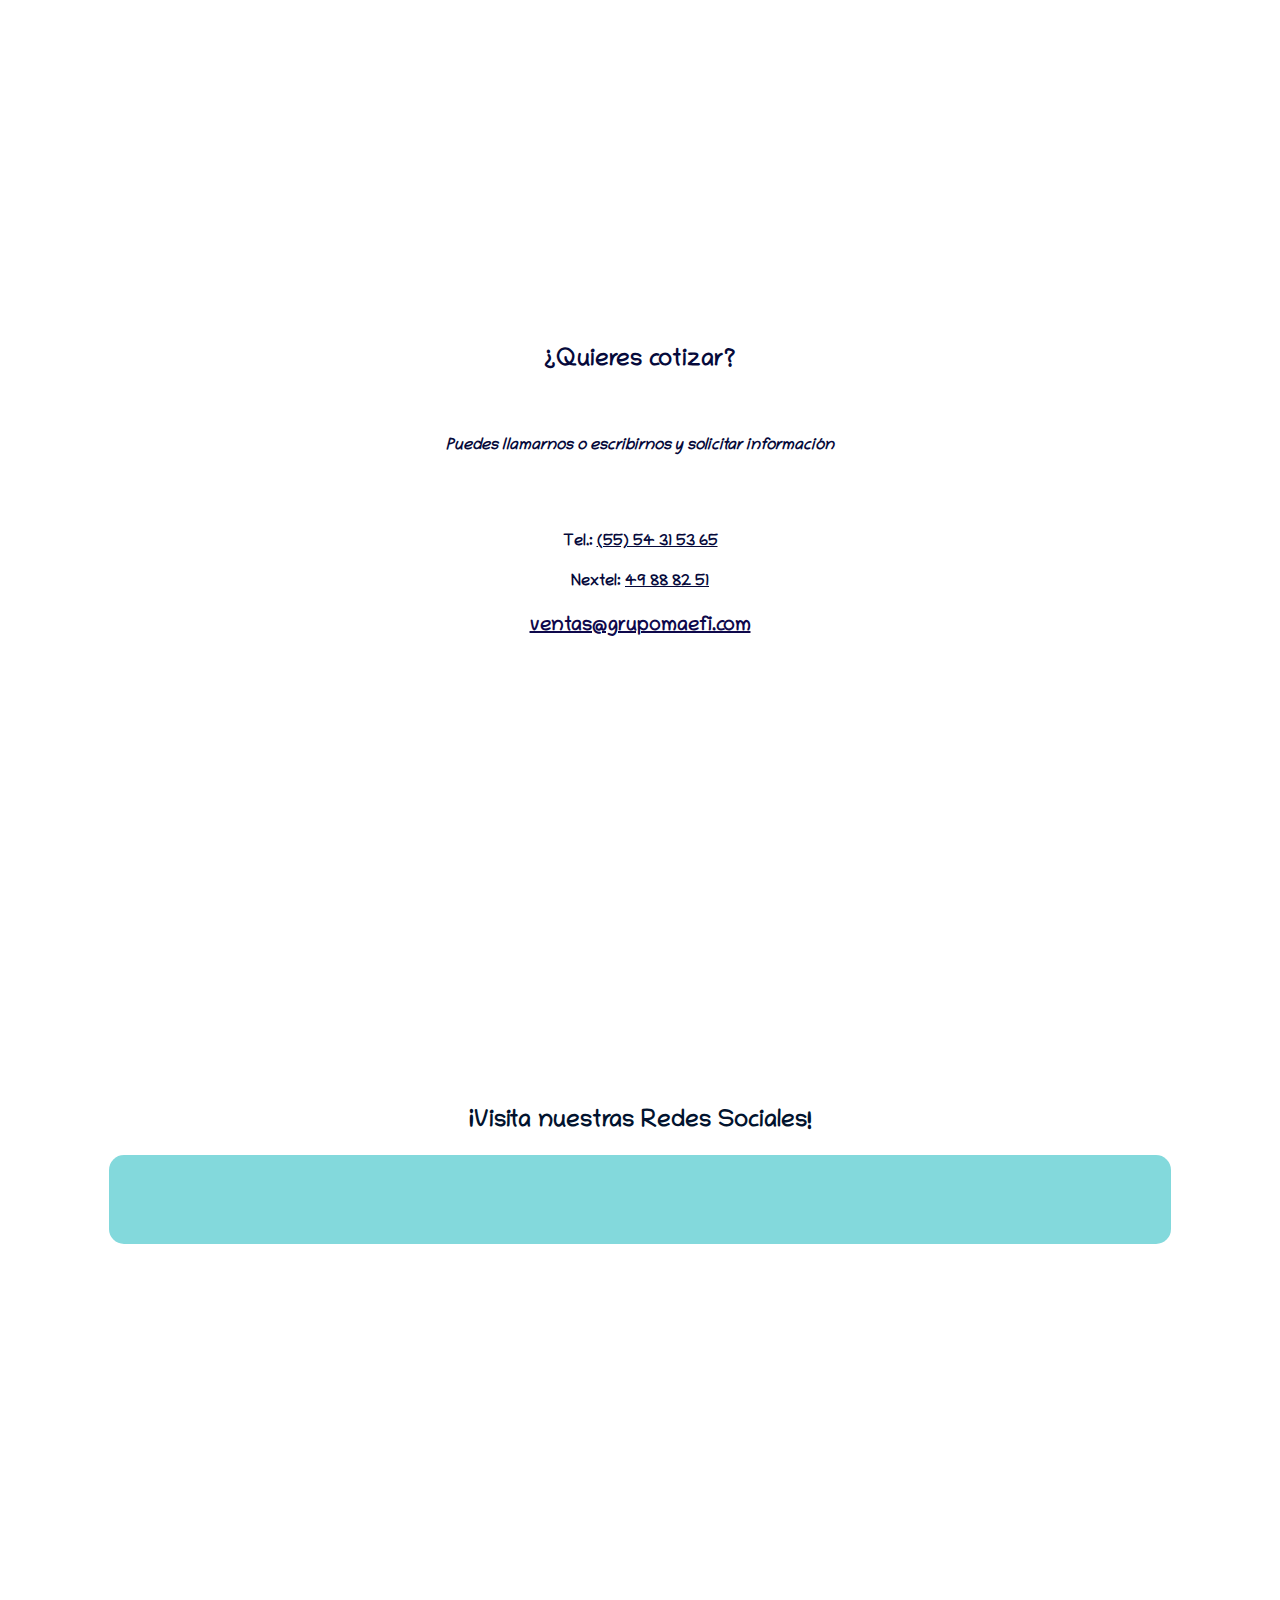
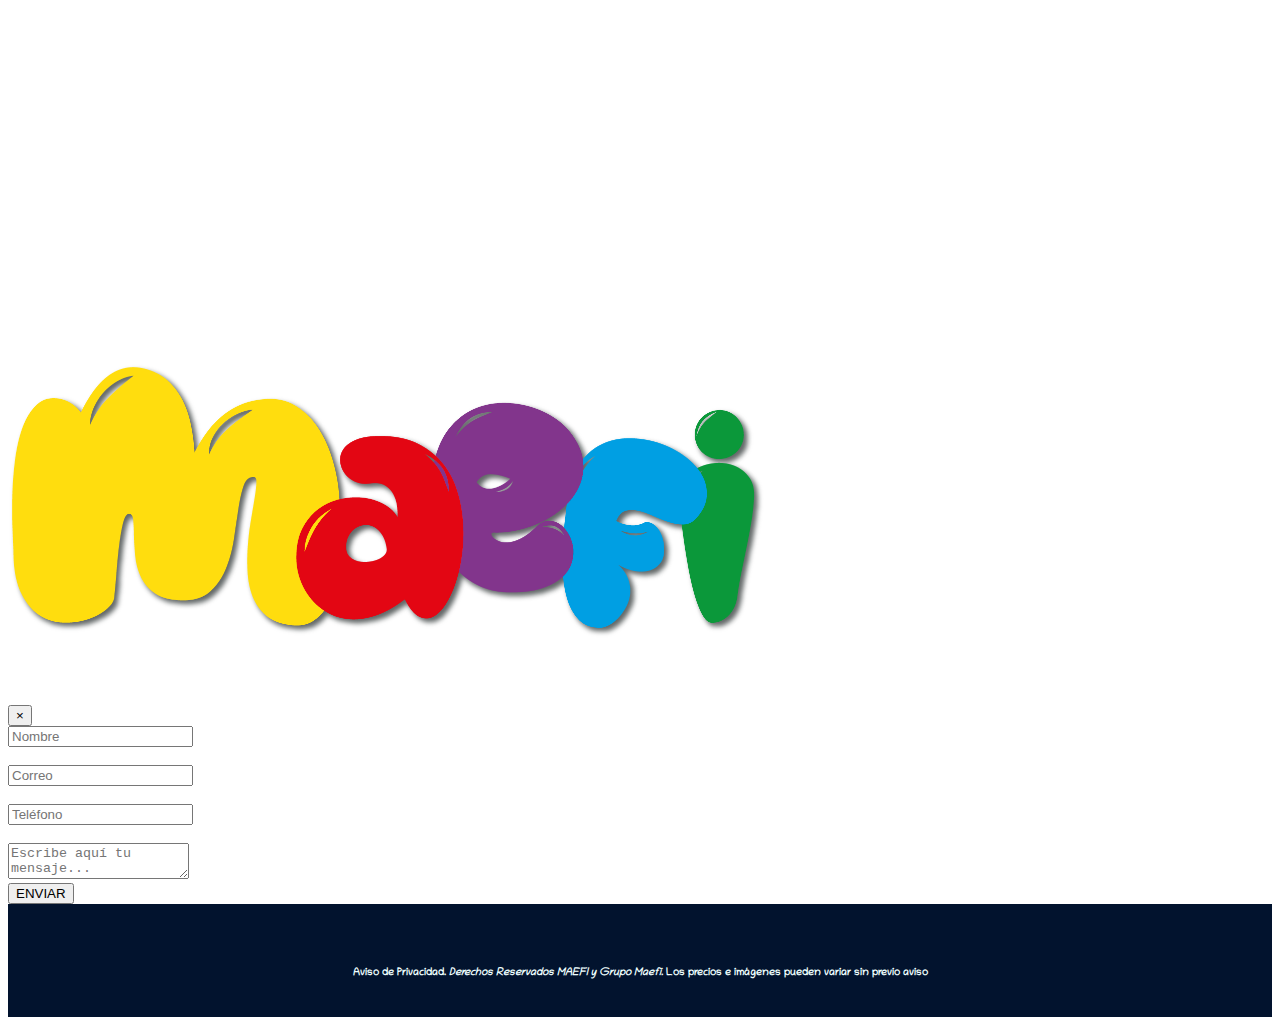
==== commit fd64061b: "Add files via upload" ====
--- a/index.html
+++ b/index.html
@@ -95,7 +95,7 @@
 		<div class="seccion1 textoImagenes1 galeriacollage" id="shows">
             <h1>Conoce nuestros Shows</h1>
             <div class="textoSeccion">
-                <h4><a href="palas" class="linkProductos">Consulta aquí nuestra galería completa</a></h4>
+                <h4><a href="shows" class="linkProductos">Consulta aquí nuestra galería completa</a></h4>
             </div>
             <div class="galeriaPrincipal container"><img src="imagenes/GaleriaPrincipal.png" alt="" class="collage"></div>
             <br>
--- a/estilos.css
+++ b/estilos.css
@@ -37,7 +37,7 @@
 {
     width: 100%;
     min-height: 100vh;
-    background-image: url(imagenes/pastel1.jpg);
+    background-image: url(imagenes/pastel.jpg);
     background-repeat: no-repeat;
     background-position: center;
     background-size: cover;
@@ -185,7 +185,7 @@
 
 .seccion1 h1
 {
-    font-size: 40px;
+    font-size: 35px;
     padding-top: 12%;
 }
 
@@ -526,8 +526,49 @@
 .mainSeccionShow1
 {
     width: 100%;
-    min-height: 50vh;
+    min-height: 32vh;
     background-color: rgb(34, 3, 92);
+    padding-top: 3%;
+}
+
+.mainSeccionShowPrincesas
+{
+    width: 100%;
+    min-height: 32vh;
+    background-color: rgb(241, 20, 157);
+    padding-top: 3%;
+}
+
+.mainSeccionShowHistorias
+{
+    width: 100%;
+    min-height: 32vh;
+    background-color: rgb(94, 1, 180);
+    padding-top: 3%;
+}
+
+.mainSeccionShowSuper
+{
+    width: 100%;
+    min-height: 32vh;
+    background-color: rgb(8, 220, 248);
+    padding-top: 3%;
+}
+
+.mainSeccionShowInteractivos
+{
+    width: 100%;
+    min-height: 32vh;
+    background-color: rgb(255, 231, 16);
+    padding-top: 3%;
+}
+
+.mainSeccionShowPeques
+{
+    width: 100%;
+    min-height: 32vh;
+    background-color: rgb(16, 255, 76);
+    padding-top: 3%;
 }
 
 .mainSeccionAladin
@@ -546,6 +587,17 @@
     width: 100%;
     min-height: 50vh;
     background-image: url(imagenes/Shows/Bella.jpg);
+    background-repeat: no-repeat;
+    background-position: center;
+    background-size: cover;
+    background-attachment: fixed;
+}
+
+.mainSeccionBellaD
+{
+    width: 100%;
+    min-height: 50vh;
+    background-image: url(imagenes/Shows/BellaDurmiente.png);
     background-repeat: no-repeat;
     background-position: center;
     background-size: cover;
@@ -1021,6 +1073,22 @@
     background-attachment: fixed;
 }
 
+.notaInteractivo
+{
+    color: chartreuse;
+}
+
+.listaShows li a
+{
+    color: gold;
+}
+
+.listaShows li a:hover
+{
+    color: white;
+    text-decoration: none;
+    font-size: 18px;
+}
 
 
 /*Link para llamar por teléfono*/
@@ -1034,4 +1102,17 @@
 {
     color: rgb(255, 13, 13);
     text-decoration: none;
-}+}
+
+.logoContacto
+{
+    width: 60%;
+}
+
+
+
+/*
+Arreglar la ventana modal
+Redirigir todos los links
+poner el JS para el logo
+*/